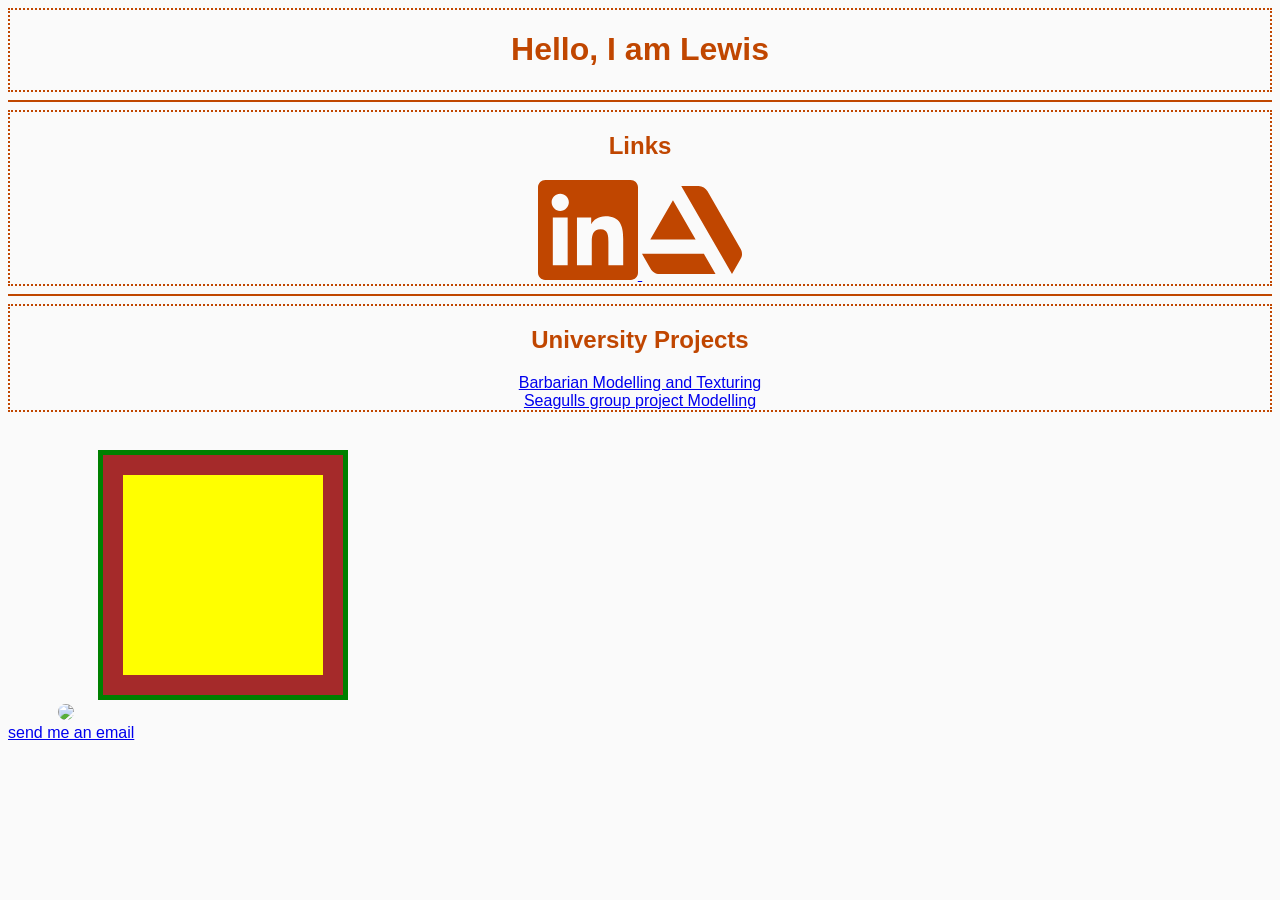
==== index.html @ b12afb91 "actual initial commit stupid github windows desktop makes folder stupid" ====
<!DOCTYPE html>
<html>

<head>
    <link rel="stylesheet" href="/lewisstyle.css">
    <title>Lewis' Website</title>
</head>

<body>
    <div class="center">
        <h1>
            Hello, I am Lewis
        </h1>
    </div>

    <hr>

    <div class="center">
        <h2>Links</h2>
        <div>
        <a href="https://www.linkedin.com/in/lewis-williamson-30a689311/" target="_blank"
            title="Go check my occasional posts on linkedin">
            <svg viewBox="0 0 32 32" xmlns="http://www.w3.org/2000/svg" class="square-link-images">
                <path
                    d="M27.26 27.271h-4.733v-7.427c0-1.771-0.037-4.047-2.475-4.047-2.468 0-2.844 1.921-2.844 3.916v7.557h-4.739v-15.271h4.552v2.083h0.061c0.636-1.203 2.183-2.468 4.491-2.468 4.801 0 5.692 3.161 5.692 7.271v8.385zM7.115 9.912c-1.527 0-2.751-1.235-2.751-2.756 0-1.516 1.229-2.749 2.751-2.749s2.755 1.233 2.755 2.749c0 1.521-1.233 2.756-2.755 2.756zM9.489 27.271h-4.749v-15.271h4.749zM29.636 0h-27.276c-1.303 0-2.36 1.031-2.36 2.307v27.387c0 1.276 1.057 2.307 2.36 2.307h27.271c1.301 0 2.369-1.031 2.369-2.307v-27.387c0-1.276-1.068-2.307-2.369-2.307z" />
            </svg>
        </a>
        <a href="https://www.artstation.com/lewiswilliamson7" target="_blank" 
            title="My Fartstation">
            <svg viewBox="0 0 32 32" xmlns="http://www.w3.org/2000/svg" class="square-link-images">
                <path
                    d="M0 23.63l2.703 4.672c0.552 1.094 1.667 1.781 2.885 1.781h17.943l-3.724-6.453zM32 23.661c0-0.641-0.193-1.245-0.516-1.75l-10.516-18.276c-0.557-1.057-1.656-1.719-2.854-1.719h-5.557l16.24 28.135 2.563-4.432c0.5-0.849 0.641-1.224 0.641-1.958zM17.161 19.047l-7.255-12.568-7.26 12.568z" />
            </svg>
        </a>
        </div>
    </div>

    <hr>

    <div class="center">
        <h2>
            University Projects
        </h2>        
        <a href="/barbarian/barbarian.html">
            Barbarian Modelling and Texturing
        </a>
        <a href="/seagulls/seagulls.html">
            Seagulls group project Modelling
        </a>

    </div>




    <!-- random experiments -->
    <br>

    <img src="https://placedog.net/200/300" class="stinkydawg fidjaos">

    <div class="poop">
        <div class="piss"></div>
    </div>
    <br>

    <a href="mailto:lmgw2003@gmail.com">
        send me an email
    </a>
</body>

</html>
---- lewisstyle.css ----
:root {
    /* size of the square image links */
    --link-img-size:100px;
    --first-color: rgb(192, 70, 0);
    --second-color: #fafafa;
}

.square-link-images {
    /* sets size to use same length */
    width: var(--link-img-size);
    height: var(--link-img-size);
    /* crops excess image area to size */
    object-fit:cover;
    fill: var(--first-color)
}

.center {
    display:flex;
    align-items:center;
    justify-content: center;
    text-align: center;
    flex-direction: column;
    /* temporary border for testing */
    border: 2px dotted var(--first-color)
}

.post-container{
    max-width: 600px;
    width: fit-content;
    overflow-wrap: break-word;
}

/* applies to whole document */
html {
    color: var(--first-color);
    background-color: var(--second-color);
    font-family: 'Trebuchet MS', 'Lucida Sans Unicode', 'Lucida Grande', 'Lucida Sans', Arial, sans-serif;
}

hr{
    border-style: solid;
    color: var(--first-color);
}

/* hovering over stuff */
a:hover{
    background-color:rgb(20, 20, 22);
}







/* classes examples */
img.stinkydawg {
    border-radius: 20px;
}

img.fidjaos {
    margin-left: 50px;
}

div.poop {
    border: solid 5px green;
    margin: 20px;
    display: inline-block;
    background-color: brown;
}

.piss {
    margin: 20px;
    background-color: yellow;
    width: 200px;
    height: 200px;
}
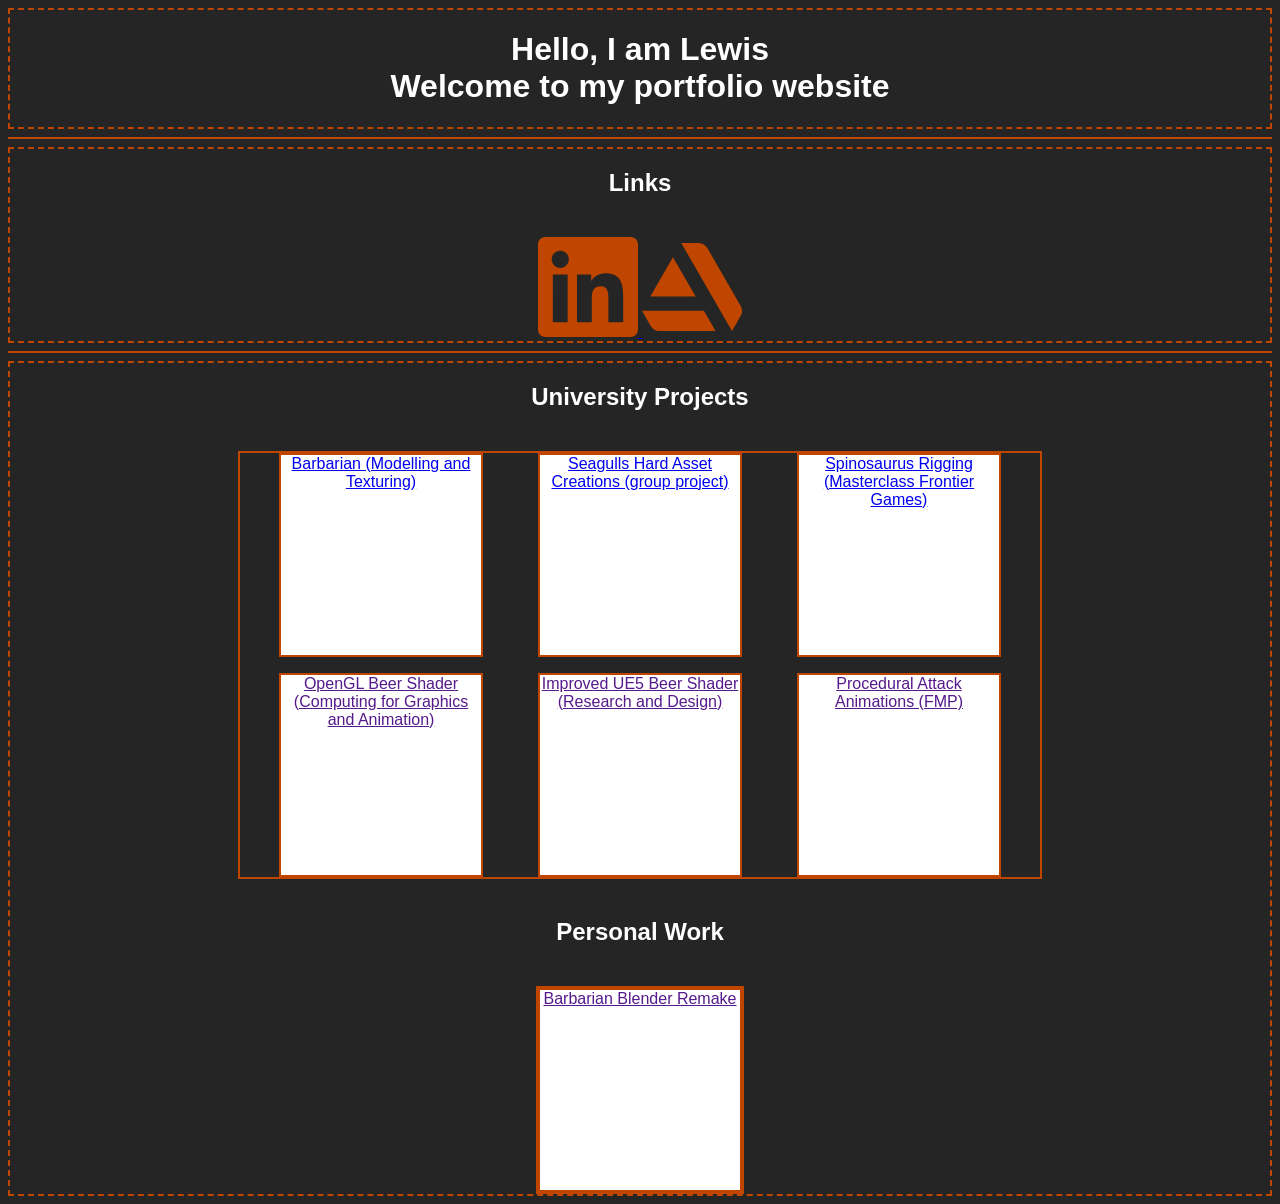
==== commit 452eb91e: "SpinoRig Done Finished spino web page and made some classes to reuse for other article pages" ====
--- a/index.html
+++ b/index.html
@@ -2,14 +2,15 @@
 <html>
 
 <head>
-    <link rel="stylesheet" href="/lewisstyle.css">
+    <link rel="stylesheet" href="./lewisstyle.css">
     <title>Lewis' Website</title>
 </head>
 
 <body>
     <div class="center">
         <h1>
-            Hello, I am Lewis
+            Hello, I am Lewis<br>
+            Welcome to my portfolio website
         </h1>
     </div>
 
@@ -40,32 +41,56 @@
     <div class="center">
         <h2>
             University Projects
-        </h2>        
-        <a href="/barbarian/barbarian.html">
-            Barbarian Modelling and Texturing
-        </a>
-        <a href="/seagulls/seagulls.html">
-            Seagulls group project Modelling
-        </a>
+        </h2>
 
+        <div class="posts-lists">
+            <div class="posts-item">
+                <a href="./barbarian/barbarian.html">
+                    Barbarian (Modelling and Texturing)
+                </a>
+            </div>
+            <div class="posts-item">
+                <a href="./seagulls/seagulls.html">
+                    Seagulls Hard Asset Creations (group project)
+                </a>
+            </div>
+            <div class="posts-item">
+                <a href="./spinorig/spinorig.html">
+                    Spinosaurus Rigging (Masterclass Frontier Games)
+                </a>
+            </div>
+            <div class="posts-item">
+                <a href="">
+                    OpenGL Beer Shader (Computing for Graphics and Animation)
+                </a>
+            </div>
+            <div class="posts-item">
+                <a href="">
+                    Improved UE5 Beer Shader (Research and Design)
+                </a>
+            </div>
+            <div class="posts-item">
+                <a href="">
+                    Procedural Attack Animations (FMP)
+                </a>
+            </div>
+        </div>
+
+        <h2>
+            Personal Work
+        </h2>
+
+        <div class="posts-lists">
+            <div class="posts-item">
+                <a href="">
+                    Barbarian Blender Remake
+                </a>
+            </div>
+
+        </div>
     </div>
 
-
-
-
     <!-- random experiments -->
-    <br>
-
-    <img src="https://placedog.net/200/300" class="stinkydawg fidjaos">
-
-    <div class="poop">
-        <div class="piss"></div>
-    </div>
-    <br>
-
-    <a href="mailto:lmgw2003@gmail.com">
-        send me an email
-    </a>
 </body>
 
 </html>
--- a/lewisstyle.css
+++ b/lewisstyle.css
@@ -1,10 +1,40 @@
+/* VARIABLES */
 :root {
     /* size of the square image links */
     --link-img-size:100px;
     --first-color: rgb(192, 70, 0);
-    --second-color: #fafafa;
+    --second-color: rgb(95, 124, 177);
+    --white-color: #ffffff;
+    --black-color: rgb(37, 37, 37);
+    --bigwidth: 800px;
+    --medwidth: 500px;
+    --smallwidth: 200px;
 }
 
+/* GLOBAL STYLES */
+/* applies to whole document */
+html {
+    color: var(--white-color);
+    background-color: var(--black-color);
+    font-family: 'Trebuchet MS', 'Lucida Sans Unicode', 'Lucida Grande', 'Lucida Sans', Arial, sans-serif;
+}
+
+hr{
+    border-style: solid;
+    color: var(--first-color);
+}
+
+br{
+    line-height:22px;
+}
+
+/* hovering over stuff */
+a:hover{
+    background-color:rgb(153, 56, 0);
+}
+
+
+/* CUSTOM CLASSES */
 .square-link-images {
     /* sets size to use same length */
     width: var(--link-img-size);
@@ -14,6 +44,7 @@
     fill: var(--first-color)
 }
 
+/* center colomn stuff */
 .center {
     display:flex;
     align-items:center;
@@ -21,30 +52,58 @@
     text-align: center;
     flex-direction: column;
     /* temporary border for testing */
-    border: 2px dotted var(--first-color)
+    border: 2px dashed var(--first-color);
+    gap: 20px;
 }
 
-.post-container{
-    max-width: 600px;
+/* post parts and stuff */
+.posts-lists{
+    min-height:fit-content;
+    max-width:var(--bigwidth);
+    display: flex;
+    /* where along main axis */
+    justify-content: space-evenly;
+    flex-wrap: wrap;
+    gap: 1rem;
+    /* temporary border for testing */
+    border: 2px solid var(--first-color)
+}
+
+.posts-item{
+    width:var(--smallwidth);
+    height:var(--smallwidth);
+    border: 2px solid var(--first-color);
+    background-color: var(--white-color);
+}
+
+.wide-container{
+    max-width: var(--medwidth);
     width: fit-content;
     overflow-wrap: break-word;
 }
 
-/* applies to whole document */
-html {
-    color: var(--first-color);
-    background-color: var(--second-color);
-    font-family: 'Trebuchet MS', 'Lucida Sans Unicode', 'Lucida Grande', 'Lucida Sans', Arial, sans-serif;
+.main-video{
+    max-width: var(--bigwidth);
 }
 
-hr{
-    border-style: solid;
-    color: var(--first-color);
+.main-text{
+    text-wrap:balance;
+    max-width: var(--bigwidth);
 }
 
-/* hovering over stuff */
-a:hover{
-    background-color:rgb(20, 20, 22);
+.medium-video{
+    max-width: var(--medwidth);
+}
+
+.doublecolumns{
+    display:flex;
+    flex-direction: row;
+    gap: 20px;
+}
+
+.small-text{
+    text-wrap: wrap;
+    max-width:var(--smallwidth);
 }
 
 
